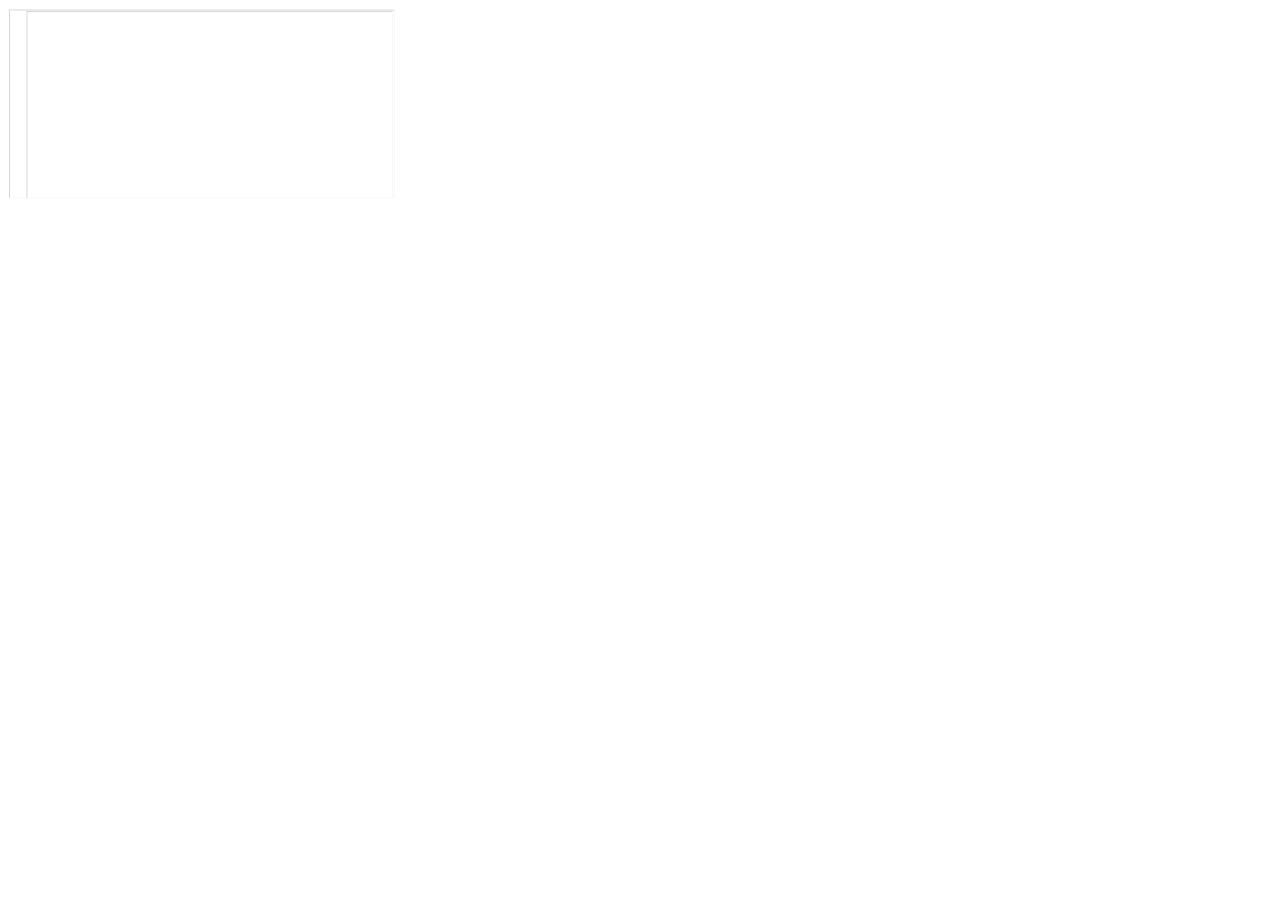
==== HIER_BASE.html @ e5aca0ee "auto gen + resizing" ====
<!doctype html>
<html>
  <head>
    <title>test</title>
    <link rel="stylesheet" href="HIER_BASE.css">
<style>
#cont {
    display:flex;
    flex-direction:row;
    flex-wrap: wrap;
}
/*
iframe {
    -webkit-transform: scale(.25);
    width:1920px;
    height:938px;
}*/

/*.dad {
   width:500;
   height:250;
    top:-500;
    left:-500;
    margin-bottom:-500px;
    margin-right:-500px;
}*/



</style>

  </head>
  <body onresize="set_canvas()">

    <div id="cont"></div>
    <div id="divid"></div>

    <script>
    
        d = document.getElementById("divid");
        can = document.createElement("canvas");
        can.style.width = d.scrollWidth+"px";
        can.style.height = d.scrollHeight+"py";
        can.width = d.scrollWidth;
        can.height = d.scrollHeight;
        d.appendChild(can);

      var frame_orig_width = 1920;
      var frame_orig_height = 938;
      var scale_factor = 0.2;
      var div = document.getElementById("cont");

      var iframes = [];
      var srces = [];
      var loaded = 0;
      

      var base_website = "index.html";

      function build_src(iframe){
        var innerDoc = iframe.contentDocument || iframe.contentWindow.document;
        var links = innerDoc.body.getElementsByTagName("a");
        for (var i = 0; i < links.length; i++){
          srces.push(links[i].href);
        }

      }
        
      function build_iframe(src){
        var iframe = document.createElement("iframe");
        var valh = frame_orig_height*(1-scale_factor)/2; 
        var valw = frame_orig_width*(1-scale_factor)/2; 
        var t = valh;
        var left = valw;
        var mb = t*2;
        var mr = left*2;

        iframe.style.width = frame_orig_width.toString() + "px";
        iframe.style.height = frame_orig_height.toString() + "px";
        iframe.style.position = "relative";

        iframe.style["-webkit-transform"] = "scale(" + scale_factor.toString() + ")";
        iframe.style.top = "-" + Math.round(t.toString()) + "px";
        iframe.style.left = "-" + Math.round(left.toString()) + "px";
        iframe.style["margin-bottom"] = "-" + Math.round(mb.toString()) + "px";
        iframe.style["margin-right"] = "-" + Math.round(mr.toString()) + "px";

        iframe.src = src;
        return iframe;
      }

      var base_iframe = build_iframe(base_website);
      iframes.push(base_iframe);
      var div2 = document.createElement("div");
      div2.appendChild(base_iframe);
      div.appendChild(div2);
        
      base_iframe.addEventListener("load", function() {
        build_src(base_iframe);
        console.log(srces.length);
        for(var i = 0; i < srces.length; i++){

          var iframe = build_iframe(srces[i]);
          iframes.push(iframe);
          
          var div2 = document.createElement("div");
          div2.appendChild(iframe);
          
          iframe.addEventListener("load", function() {
            loaded++;
            console.log(loaded);
            if(loaded === srces.length){
                set_canvas();
            }
            });

          if (i < 5){
            div.insertBefore(div2, div.firstChild);
          } else {
            div.appendChild(div2);
          }
        }
      });
      
      
      function set_canvas(){
        console.log("YES");
        var innerDoc = base_iframe.contentDocument ||
                iframe.contentWindow.document;
        var links = innerDoc.body.getElementsByTagName("a");
            var context = can.getContext('2d');

            context.clearRect(0, 0, can.width, can.height);
        for (var i = 0; i < links.length; i++){
            var from_element = links[i];
            //from iframe 
            var to_element = iframes[i+1];
            var if1 = base_iframe
            var rect1 = if1.getBoundingClientRect();
            var if1top = rect1.top;
            var if1left = rect1.left;
            var r1 = from_element.getBoundingClientRect();
            var from_top = r1.top*scale_factor + if1top;
            var from_left = r1.left*scale_factor + if1left;
            
            var r2 = to_element.getBoundingClientRect();
            var to_top = r2.top; //+ if2top;
            var to_left = r2.left; //+ if2left;
            
            var context = can.getContext('2d');
            context.beginPath();
            context.moveTo(from_left, from_top);
            context.lineTo(to_left, to_top);
            context.lineWidth = 3;
            context.strokeStyle = 'blue';
            context.stroke();
          
          }
          
        }
        


    </script>
  </body>

</html>
---- HIER_BASE.css ----
#divid {
    left:0px;
    top:0px;
    width:100%;
    height:100%;
    position:absolute;
    zIndex:100;
}
#canid {
    left:0px;
    top:0px;
    width:100%;
    height:100%;
    position:absolute;
    overflow:visible;
}
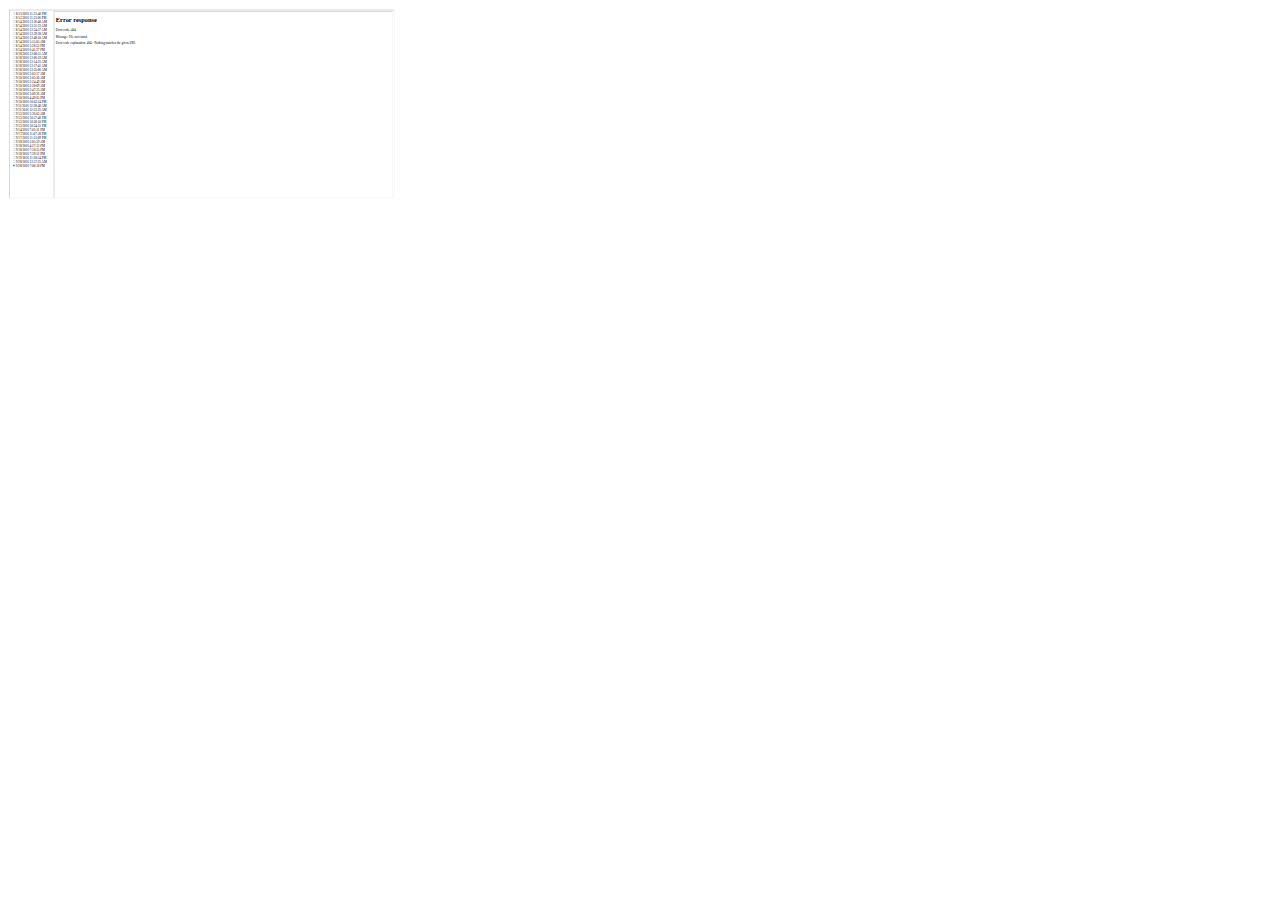
==== commit 67c8f4cf: "style changes, popups, and time" ====
--- a/HIER_BASE.html
+++ b/HIER_BASE.html
@@ -93,11 +93,12 @@
       iframes.push(base_iframe);
       var div2 = document.createElement("div");
       div2.appendChild(base_iframe);
+      div2.addEventListener("click", function() {
+      }, false);
       div.appendChild(div2);
         
       base_iframe.addEventListener("load", function() {
         build_src(base_iframe);
-        console.log(srces.length);
         for(var i = 0; i < srces.length; i++){
 
           var iframe = build_iframe(srces[i]);
@@ -108,9 +109,10 @@
           
           iframe.addEventListener("load", function() {
             loaded++;
-            console.log(loaded);
+            click_handlers(this);
             if(loaded === srces.length){
                 set_canvas();
+                click_handlers(base_iframe);
             }
             });
 
@@ -122,11 +124,42 @@
         }
       });
       
-      
+    function click_handlers(iframe){
+        var innerBody = iframe.contentDocument ||
+                iframe.contentWindow.document
+        innerBody.onclick = function (e) {
+            if (iframe.isBig === "yes") {
+                e.stopPropagation();
+                e.preventDefault();
+                iframe.isBig = "no";
+                iframe.style["-webkit-transform"] = "scale(" + scale_factor.toString() + ")";
+                iframe.style["z-index"] = "0";
+                iframe.style.position = "relative";
+                iframe.style.top = iframe.old_top;
+                iframe.style.left = iframe.old_left;
+            } else {
+                e.stopPropagation();
+                e.preventDefault();
+                console.log(e);
+                console.log("ahwat");
+                iframe.isBig = "yes"
+                iframe.style["-webkit-transform"] = "scale(1)";
+                iframe.style["z-index"] = "1000";
+                iframe.style["background-color"] = "white";
+                iframe.style.position = "fixed";
+                iframe.old_top = iframe.style.top;
+                iframe.old_left = iframe.style.left;
+                iframe.style.top = "0";
+                iframe.style.left = "0";
+            }
+            
+        };
+       }
+                
+                   
       function set_canvas(){
-        console.log("YES");
         var innerDoc = base_iframe.contentDocument ||
-                iframe.contentWindow.document;
+                base_iframe.contentWindow.document;
         var links = innerDoc.body.getElementsByTagName("a");
             var context = can.getContext('2d');
 
--- a/HIER_BASE.css
+++ b/HIER_BASE.css
@@ -4,7 +4,8 @@
     width:100%;
     height:100%;
     position:absolute;
-    zIndex:100;
+    z-index:100;
+    pointer-events:none
 }
 #canid {
     left:0px;
@@ -13,5 +14,6 @@
     height:100%;
     position:absolute;
     overflow:visible;
+    pointer-events:none
 }
     
